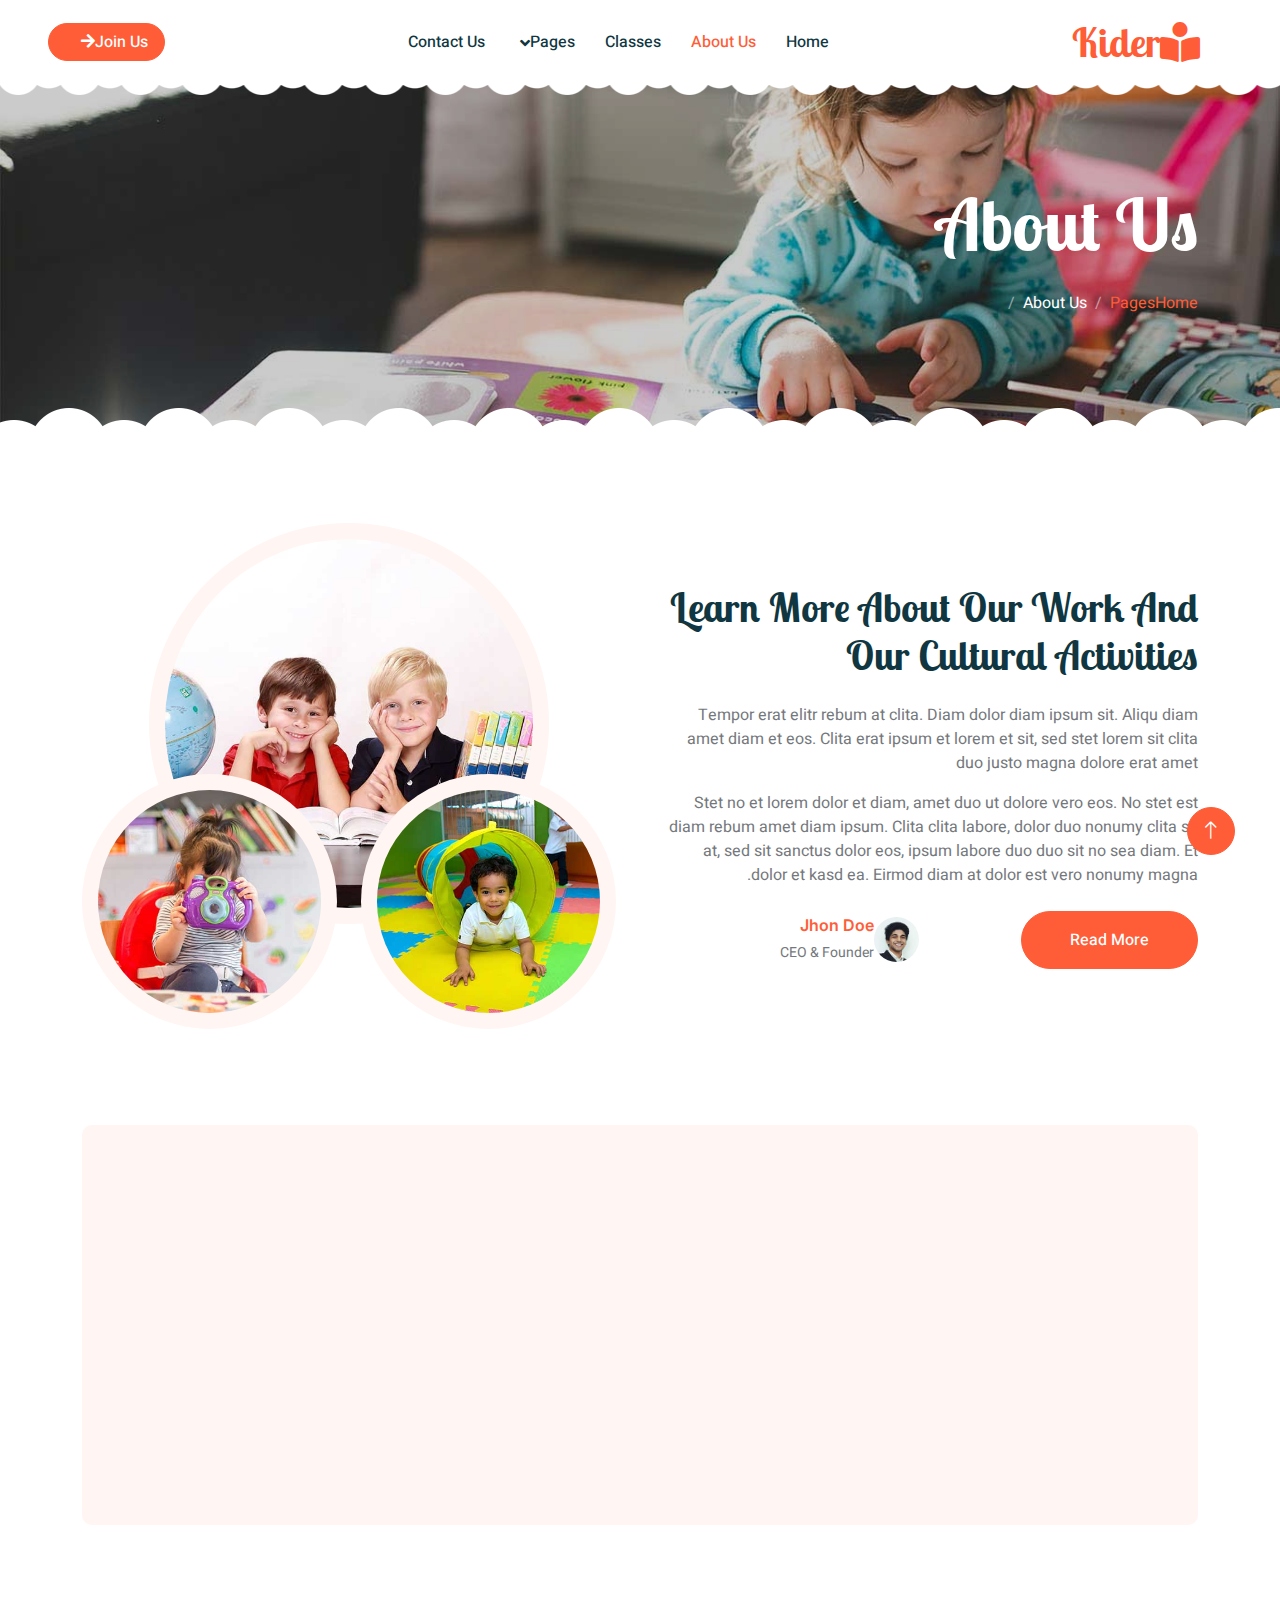
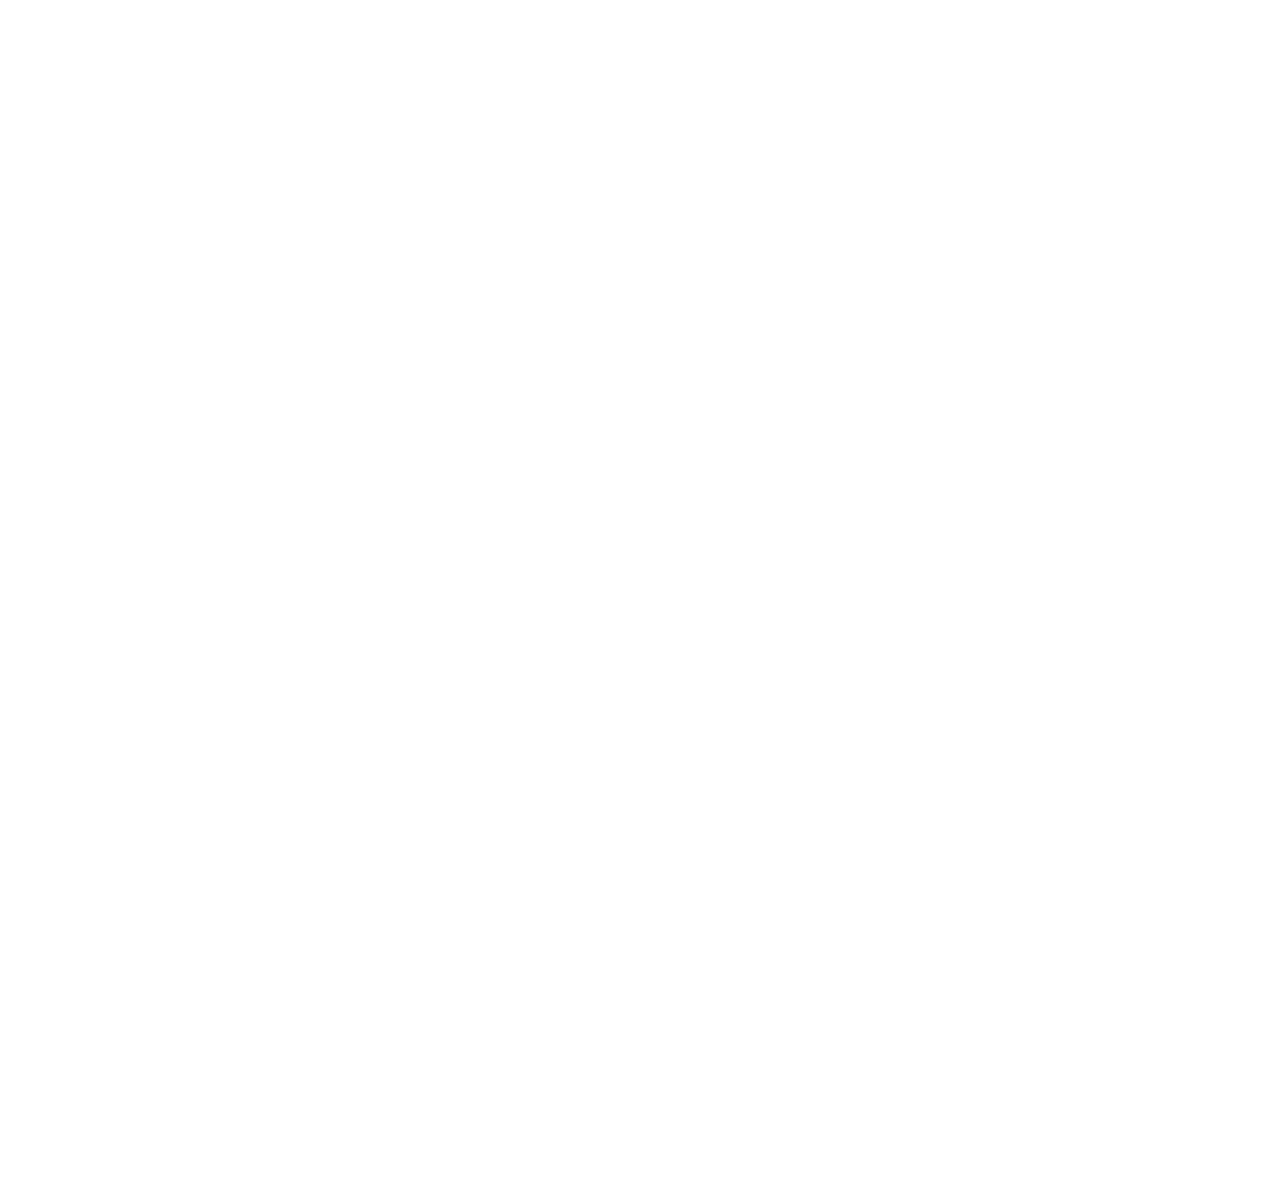
==== preschool-website-template/about.html @ e832c026 "first commit" ====
<!DOCTYPE html>
<html lang="en">

<head>
    <meta charset="utf-8">
    <title>Kider - Preschool Website Template</title>
    <meta content="width=device-width, initial-scale=1.0" name="viewport">
    <meta content="" name="keywords">
    <meta content="" name="description">

    <!-- Favicon -->
    <link href="img/favicon.ico" rel="icon">

    <!-- Google Web Fonts -->
    <link rel="preconnect" href="https://fonts.googleapis.com">
    <link rel="preconnect" href="https://fonts.gstatic.com" crossorigin>
    <link href="https://fonts.googleapis.com/css2?family=Heebo:wght@400;500;600&family=Inter:wght@600&family=Lobster+Two:wght@700&display=swap" rel="stylesheet">
    
    <!-- Icon Font Stylesheet -->
    <link href="https://cdnjs.cloudflare.com/ajax/libs/font-awesome/5.10.0/css/all.min.css" rel="stylesheet">
    <link href="https://cdn.jsdelivr.net/npm/bootstrap-icons@1.4.1/font/bootstrap-icons.css" rel="stylesheet">

    <!-- Libraries Stylesheet -->
    <link href="lib/animate/animate.min.css" rel="stylesheet">
    <link href="lib/owlcarousel/assets/owl.carousel.min.css" rel="stylesheet">

    <!-- Customized Bootstrap Stylesheet -->
    <link href="css/bootstrap.min.css" rel="stylesheet">

    <!-- Template Stylesheet -->
    <link href="css/style.css" rel="stylesheet">
</head>

<body>
    <div class="container-xxl bg-white p-0">
        <!-- Spinner Start -->
        <div id="spinner" class="show bg-white position-fixed translate-middle w-100 vh-100 top-50 start-50 d-flex align-items-center justify-content-center">
            <div class="spinner-border text-primary" style="width: 3rem; height: 3rem;" role="status">
                <span class="sr-only">Loading...</span>
            </div>
        </div>
        <!-- Spinner End -->


        <!-- Navbar Start -->
        <nav class="navbar navbar-expand-lg bg-white navbar-light sticky-top px-4 px-lg-5 py-lg-0">
            <a href="index.html" class="navbar-brand">
                <h1 class="m-0 text-primary"><i class="fa fa-book-reader me-3"></i>Kider</h1>
            </a>
            <button type="button" class="navbar-toggler" data-bs-toggle="collapse" data-bs-target="#navbarCollapse">
                <span class="navbar-toggler-icon"></span>
            </button>
            <div class="collapse navbar-collapse" id="navbarCollapse">
                <div class="navbar-nav mx-auto">
                    <a href="index.html" class="nav-item nav-link">Home</a>
                    <a href="about.html" class="nav-item nav-link active">About Us</a>
                    <a href="classes.html" class="nav-item nav-link">Classes</a>
                    <div class="nav-item dropdown">
                        <a href="#" class="nav-link dropdown-toggle" data-bs-toggle="dropdown">Pages</a>
                        <div class="dropdown-menu rounded-0 rounded-bottom border-0 shadow-sm m-0">
                            <a href="facility.html" class="dropdown-item">School Facilities</a>
                            <a href="team.html" class="dropdown-item">Popular Teachers</a>
                            <a href="call-to-action.html" class="dropdown-item">Become A Teachers</a>
                            <a href="appointment.html" class="dropdown-item">Make Appointment</a>
                            <a href="testimonial.html" class="dropdown-item">Testimonial</a>
                            <a href="404.html" class="dropdown-item">404 Error</a>
                        </div>
                    </div>
                    <a href="contact.html" class="nav-item nav-link">Contact Us</a>
                </div>
                <a href="" class="btn btn-primary rounded-pill px-3 d-none d-lg-block">Join Us<i class="fa fa-arrow-right ms-3"></i></a>
            </div>
        </nav>
        <!-- Navbar End -->


        <!-- Page Header End -->
        <div class="container-xxl py-5 page-header position-relative mb-5">
            <div class="container py-5">
                <h1 class="display-2 text-white animated slideInDown mb-4">About Us</h1>
                <nav aria-label="breadcrumb animated slideInDown">
                    <ol class="breadcrumb">
                        <li class="breadcrumb-item"><a href="#">Home</a></li>
                        <li class="breadcrumb-item"><a href="#">Pages</a></li>
                        <li class="breadcrumb-item text-white active" aria-current="page">About Us</li>
                    </ol>
                </nav>
            </div>
        </div>
        <!-- Page Header End -->


        <!-- About Start -->
        <div class="container-xxl py-5">
            <div class="container">
                <div class="row g-5 align-items-center">
                    <div class="col-lg-6 wow fadeInUp" data-wow-delay="0.1s">
                        <h1 class="mb-4">Learn More About Our Work And Our Cultural Activities</h1>
                        <p>Tempor erat elitr rebum at clita. Diam dolor diam ipsum sit. Aliqu diam amet diam et eos. Clita erat ipsum et lorem et sit, sed stet lorem sit clita duo justo magna dolore erat amet</p>
                        <p class="mb-4">Stet no et lorem dolor et diam, amet duo ut dolore vero eos. No stet est diam rebum amet diam ipsum. Clita clita labore, dolor duo nonumy clita sit at, sed sit sanctus dolor eos, ipsum labore duo duo sit no sea diam. Et dolor et kasd ea. Eirmod diam at dolor est vero nonumy magna.</p>
                        <div class="row g-4 align-items-center">
                            <div class="col-sm-6">
                                <a class="btn btn-primary rounded-pill py-3 px-5" href="">Read More</a>
                            </div>
                            <div class="col-sm-6">
                                <div class="d-flex align-items-center">
                                    <img class="rounded-circle flex-shrink-0" src="img/user.jpg" alt="" style="width: 45px; height: 45px;">
                                    <div class="ms-3">
                                        <h6 class="text-primary mb-1">Jhon Doe</h6>
                                        <small>CEO & Founder</small>
                                    </div>
                                </div>
                            </div>
                        </div>
                    </div>
                    <div class="col-lg-6 about-img wow fadeInUp" data-wow-delay="0.5s">
                        <div class="row">
                            <div class="col-12 text-center">
                                <img class="img-fluid w-75 rounded-circle bg-light p-3" src="img/about-1.jpg" alt="">
                            </div>
                            <div class="col-6 text-start" style="margin-top: -150px;">
                                <img class="img-fluid w-100 rounded-circle bg-light p-3" src="img/about-2.jpg" alt="">
                            </div>
                            <div class="col-6 text-end" style="margin-top: -150px;">
                                <img class="img-fluid w-100 rounded-circle bg-light p-3" src="img/about-3.jpg" alt="">
                            </div>
                        </div>
                    </div>
                </div>
            </div>
        </div>
        <!-- About End -->


        <!-- Call To Action Start -->
        <div class="container-xxl py-5">
            <div class="container">
                <div class="bg-light rounded">
                    <div class="row g-0">
                        <div class="col-lg-6 wow fadeIn" data-wow-delay="0.1s" style="min-height: 400px;">
                            <div class="position-relative h-100">
                                <img class="position-absolute w-100 h-100 rounded" src="img/call-to-action.jpg" style="object-fit: cover;">
                            </div>
                        </div>
                        <div class="col-lg-6 wow fadeIn" data-wow-delay="0.5s">
                            <div class="h-100 d-flex flex-column justify-content-center p-5">
                                <h1 class="mb-4">Become A Teacher</h1>
                                <p class="mb-4">Tempor erat elitr rebum at clita. Diam dolor diam ipsum sit. Aliqu diam amet diam et eos.
                                    Clita erat ipsum et lorem et sit, sed stet lorem sit clita duo justo magna dolore erat amet
                                </p>
                                <a class="btn btn-primary py-3 px-5" href="">Get Started Now<i class="fa fa-arrow-right ms-2"></i></a>
                            </div>
                        </div>
                    </div>
                </div>
            </div>
        </div>
        <!-- Call To Action End -->


        <!-- Team Start -->
        <div class="container-xxl py-5">
            <div class="container">
                <div class="text-center mx-auto mb-5 wow fadeInUp" data-wow-delay="0.1s" style="max-width: 600px;">
                    <h1 class="mb-3">Popular Teachers</h1>
                    <p>Eirmod sed ipsum dolor sit rebum labore magna erat. Tempor ut dolore lorem kasd vero ipsum sit
                        eirmod sit. Ipsum diam justo sed rebum vero dolor duo.</p>
                </div>
                <div class="row g-4">
                    <div class="col-lg-4 col-md-6 wow fadeInUp" data-wow-delay="0.1s">
                        <div class="team-item position-relative">
                            <img class="img-fluid rounded-circle w-75" src="img/team-1.jpg" alt="">
                            <div class="team-text">
                                <h3>Full Name</h3>
                                <p>Designation</p>
                                <div class="d-flex align-items-center">
                                    <a class="btn btn-square btn-primary mx-1" href=""><i class="fab fa-facebook-f"></i></a>
                                    <a class="btn btn-square btn-primary  mx-1" href=""><i class="fab fa-twitter"></i></a>
                                    <a class="btn btn-square btn-primary  mx-1" href=""><i class="fab fa-instagram"></i></a>
                                </div>
                            </div>
                        </div>
                    </div>
                    <div class="col-lg-4 col-md-6 wow fadeInUp" data-wow-delay="0.3s">
                        <div class="team-item position-relative">
                            <img class="img-fluid rounded-circle w-75" src="img/team-2.jpg" alt="">
                            <div class="team-text">
                                <h3>Full Name</h3>
                                <p>Designation</p>
                                <div class="d-flex align-items-center">
                                    <a class="btn btn-square btn-primary mx-1" href=""><i class="fab fa-facebook-f"></i></a>
                                    <a class="btn btn-square btn-primary  mx-1" href=""><i class="fab fa-twitter"></i></a>
                                    <a class="btn btn-square btn-primary  mx-1" href=""><i class="fab fa-instagram"></i></a>
                                </div>
                            </div>
                        </div>
                    </div>
                    <div class="col-lg-4 col-md-6 wow fadeInUp" data-wow-delay="0.5s">
                        <div class="team-item position-relative">
                            <img class="img-fluid rounded-circle w-75" src="img/team-3.jpg" alt="">
                            <div class="team-text">
                                <h3>Full Name</h3>
                                <p>Designation</p>
                                <div class="d-flex align-items-center">
                                    <a class="btn btn-square btn-primary mx-1" href=""><i class="fab fa-facebook-f"></i></a>
                                    <a class="btn btn-square btn-primary  mx-1" href=""><i class="fab fa-twitter"></i></a>
                                    <a class="btn btn-square btn-primary  mx-1" href=""><i class="fab fa-instagram"></i></a>
                                </div>
                            </div>
                        </div>
                    </div>
                </div>
            </div>
        </div>
        <!-- Team End -->


        <!-- Footer Start -->
        <div class="container-fluid bg-dark text-white-50 footer pt-5 mt-5 wow fadeIn" data-wow-delay="0.1s">
            <div class="container py-5">
                <div class="row g-5">
                    <div class="col-lg-3 col-md-6">
                        <h3 class="text-white mb-4">Get In Touch</h3>
                        <p class="mb-2"><i class="fa fa-map-marker-alt me-3"></i>123 Street, New York, USA</p>
                        <p class="mb-2"><i class="fa fa-phone-alt me-3"></i>+012 345 67890</p>
                        <p class="mb-2"><i class="fa fa-envelope me-3"></i>info@example.com</p>
                        <div class="d-flex pt-2">
                            <a class="btn btn-outline-light btn-social" href=""><i class="fab fa-twitter"></i></a>
                            <a class="btn btn-outline-light btn-social" href=""><i class="fab fa-facebook-f"></i></a>
                            <a class="btn btn-outline-light btn-social" href=""><i class="fab fa-youtube"></i></a>
                            <a class="btn btn-outline-light btn-social" href=""><i class="fab fa-linkedin-in"></i></a>
                        </div>
                    </div>
                    <div class="col-lg-3 col-md-6">
                        <h3 class="text-white mb-4">Quick Links</h3>
                        <a class="btn btn-link text-white-50" href="">About Us</a>
                        <a class="btn btn-link text-white-50" href="">Contact Us</a>
                        <a class="btn btn-link text-white-50" href="">Our Services</a>
                        <a class="btn btn-link text-white-50" href="">Privacy Policy</a>
                        <a class="btn btn-link text-white-50" href="">Terms & Condition</a>
                    </div>
                    <div class="col-lg-3 col-md-6">
                        <h3 class="text-white mb-4">Photo Gallery</h3>
                        <div class="row g-2 pt-2">
                            <div class="col-4">
                                <img class="img-fluid rounded bg-light p-1" src="img/classes-1.jpg" alt="">
                            </div>
                            <div class="col-4">
                                <img class="img-fluid rounded bg-light p-1" src="img/classes-2.jpg" alt="">
                            </div>
                            <div class="col-4">
                                <img class="img-fluid rounded bg-light p-1" src="img/classes-3.jpg" alt="">
                            </div>
                            <div class="col-4">
                                <img class="img-fluid rounded bg-light p-1" src="img/classes-4.jpg" alt="">
                            </div>
                            <div class="col-4">
                                <img class="img-fluid rounded bg-light p-1" src="img/classes-5.jpg" alt="">
                            </div>
                            <div class="col-4">
                                <img class="img-fluid rounded bg-light p-1" src="img/classes-6.jpg" alt="">
                            </div>
                        </div>
                    </div>
                    <div class="col-lg-3 col-md-6">
                        <h3 class="text-white mb-4">Newsletter</h3>
                        <p>Dolor amet sit justo amet elitr clita ipsum elitr est.</p>
                        <div class="position-relative mx-auto" style="max-width: 400px;">
                            <input class="form-control bg-transparent w-100 py-3 ps-4 pe-5" type="text" placeholder="Your email">
                            <button type="button" class="btn btn-primary py-2 position-absolute top-0 end-0 mt-2 me-2">SignUp</button>
                        </div>
                    </div>
                </div>
            </div>
            <div class="container">
                <div class="copyright">
                    <div class="row">
                        <div class="col-md-6 text-center text-md-start mb-3 mb-md-0">
                            &copy; <a class="border-bottom" href="#">Your Site Name</a>, All Right Reserved. 
							
							<!--/*** This template is free as long as you keep the footer author’s credit link/attribution link/backlink. If you'd like to use the template without the footer author’s credit link/attribution link/backlink, you can purchase the Credit Removal License from "https://htmlcodex.com/credit-removal". Thank you for your support. ***/-->
							Designed By <a class="border-bottom" href="https://htmlcodex.com">HTML Codex</a>
                        </div>
                        <div class="col-md-6 text-center text-md-end">
                            <div class="footer-menu">
                                <a href="">Home</a>
                                <a href="">Cookies</a>
                                <a href="">Help</a>
                                <a href="">FQAs</a>
                            </div>
                        </div>
                    </div>
                </div>
            </div>
        </div>
        <!-- Footer End -->


        <!-- Back to Top -->
        <a href="#" class="btn btn-lg btn-primary btn-lg-square back-to-top"><i class="bi bi-arrow-up"></i></a>
    </div>

    <!-- JavaScript Libraries -->
    <script src="https://code.jquery.com/jquery-3.4.1.min.js"></script>
    <script src="https://cdn.jsdelivr.net/npm/bootstrap@5.0.0/dist/js/bootstrap.bundle.min.js"></script>
    <script src="lib/wow/wow.min.js"></script>
    <script src="lib/easing/easing.min.js"></script>
    <script src="lib/waypoints/waypoints.min.js"></script>
    <script src="lib/owlcarousel/owl.carousel.min.js"></script>

    <!-- Template Javascript -->
    <script src="js/main.js"></script>
</body>

</html>
---- preschool-website-template/css/style.css ----
/********** Template CSS **********/
body {
    direction: rtl;

}
:root {
    --primary: #FE5D37;
    --light: #FFF5F3;
    --dark: #103741;
}

.back-to-top {
    position: fixed;
    display: none;
    right: 45px;
    bottom: 45px;
    z-index: 99;
}


/*** Spinner ***/
#spinner {
    opacity: 0;
    visibility: hidden;
    transition: opacity .5s ease-out, visibility 0s linear .5s;
    z-index: 99999;
}

#spinner.show {
    transition: opacity .5s ease-out, visibility 0s linear 0s;
    visibility: visible;
    opacity: 1;
}


/*** Button ***/
.btn {
    font-weight: 500;
    transition: .5s;
}

.btn.btn-primary {
    color: #FFFFFF;
}

.btn-square {
    width: 38px;
    height: 38px;
}

.btn-sm-square {
    width: 32px;
    height: 32px;
}

.btn-lg-square {
    width: 48px;
    height: 48px;
}

.btn-square,
.btn-sm-square,
.btn-lg-square {
    padding: 0;
    display: flex;
    align-items: center;
    justify-content: center;
    font-weight: normal;
    border-radius: 50px;
}


/*** Heading ***/
h1,
h2,
h3,
h4,
.h1,
.h2,
.h3,
.h4,
.display-1,
.display-2,
.display-3,
.display-4,
.display-5,
.display-6 {
    font-family: 'Lobster Two', cursive;
    font-weight: 700;
}

h5,
h6,
.h5,
.h6 {
    font-weight: 600;
}

.font-secondary {
    font-family: 'Lobster Two', cursive;
}


/*** Navbar ***/
.navbar .navbar-nav .nav-link {
    padding: 30px 15px;
    color: var(--dark);
    font-weight: 500;
    outline: none;
}

.navbar .navbar-nav .nav-link:hover,
.navbar .navbar-nav .nav-link.active {
    color: var(--primary);
}

.navbar.sticky-top {
    top: -100px;
    transition: .5s;
}

.navbar .dropdown-toggle::after {
    border: none;
    content: "\f107";
    font-family: "Font Awesome 5 Free";
    font-weight: 900;
    vertical-align: middle;
    margin-left: 5px;
    transition: .5s;
}

.navbar .dropdown-toggle[aria-expanded=true]::after {
    transform: rotate(-180deg);
}

@media (max-width: 991.98px) {
    .navbar .navbar-nav .nav-link  {
        margin-right: 0;
        padding: 10px 0;
    }

    .navbar .navbar-nav {
        margin-top: 15px;
        border-top: 1px solid #EEEEEE;
    }
}

@media (min-width: 992px) {
    .navbar .nav-item .dropdown-menu {
        display: block;
        top: calc(100% - 15px);
        margin-top: 0;
        opacity: 0;
        visibility: hidden;
        transition: .5s;
        
    }

    .navbar .nav-item:hover .dropdown-menu {
        top: 100%;
        visibility: visible;
        transition: .5s;
        opacity: 1;
    }
}


/*** Header ***/
.header-carousel::before,
.header-carousel::after,
.page-header::before,
.page-header::after {
    position: absolute;
    content: "";
    width: 100%;
    height: 10px;
    top: 0;
    left: 0;
    background: url(../img/bg-header-top.png) center center repeat-x;
    z-index: 1;
}

.header-carousel::after,
.page-header::after {
    height: 19px;
    top: auto;
    bottom: 0;
    background: url(../img/bg-header-bottom.png) center center repeat-x;
}

@media (max-width: 768px) {
    .header-carousel .owl-carousel-item {
        position: relative;
        min-height: 500px;
    }
    
    .header-carousel .owl-carousel-item img {
        position: absolute;
        width: 100%;
        height: 100%;
        object-fit: cover;
    }

    .header-carousel .owl-carousel-item p {
        font-size: 16px !important;
        font-weight: 400 !important;
    }

    .header-carousel .owl-carousel-item h1 {
        font-size: 30px;
        font-weight: 600;
    }
}

.header-carousel .owl-nav {
    position: absolute;
    top: 50%;
    right: 8%;
    transform: translateY(-50%);
    display: flex;
    flex-direction: column;
}

.header-carousel .owl-nav .owl-prev,
.header-carousel .owl-nav .owl-next {
    margin: 7px 0;
    width: 45px;
    height: 45px;
    display: flex;
    align-items: center;
    justify-content: center;
    color: #FFFFFF;
    background: transparent;
    border: 1px solid #FFFFFF;
    border-radius: 45px;
    font-size: 22px;
    transition: .5s;
}

.header-carousel .owl-nav .owl-prev:hover,
.header-carousel .owl-nav .owl-next:hover {
    background: var(--primary);
    border-color: var(--primary);
}

.page-header {
    background: linear-gradient(rgba(0, 0, 0, .2), rgba(0, 0, 0, .2)), url(../img/carousel-1.jpg) center center no-repeat;
    background-size: cover;
}

.breadcrumb-item + .breadcrumb-item::before {
    color: rgba(255, 255, 255, .5);
}


/*** Facility ***/
.facility-item .facility-icon {
    position: relative;
    margin: 0 auto;
    width: 100px;
    height: 100px;
    border-radius: 100px;
    display: flex;
    align-items: center;
    justify-content: center;
}

.facility-item .facility-icon::before {
    position: absolute;
    content: "";
    width: 100%;
    height: 100%;
    top: 0;
    left: 0;
    background: rgba(255, 255, 255, .9);
    transition: .5s;
    z-index: 1;
}

.facility-item .facility-icon span {
    position: absolute;
    content: "";
    width: 15px;
    height: 30px;
    top: 0;
    left: 0;
    border-radius: 50%;
}

.facility-item .facility-icon span:last-child {
    left: auto;
    right: 0;
}

.facility-item .facility-icon i {
    position: relative;
    z-index: 2;
}

.facility-item .facility-text {
    position: relative;
    min-height: 250px;
    padding: 30px;
    border-radius: 100%;
    display: flex;
    text-align: center;
    justify-content: center;
    flex-direction: column;
}

.facility-item .facility-text::before {
    position: absolute;
    content: "";
    width: 100%;
    height: 100%;
    top: 0;
    left: 0;
    background: rgba(255, 255, 255, .9);
    transition: .5s;
    z-index: 1;
}

.facility-item .facility-text * {
    position: relative;
    z-index: 2;
}

.facility-item:hover .facility-icon::before,
.facility-item:hover .facility-text::before {
    background: transparent;
}

.facility-item * {
    transition: .5s;
}

.facility-item:hover * {
    color: #FFFFFF !important;
}


/*** About ***/
.about-img img {
    transition: .5s;
}

.about-img img:hover {
    background: var(--primary) !important;
}


/*** Classes ***/
.classes-item {
    transition: .5s;
}

.classes-item:hover {
    margin-top: -10px;
}


/*** Team ***/
.team-item .team-text {
    position: absolute;
    width: 250px;
    height: 250px;
    bottom: 0;
    right: 0;
    display: flex;
    align-items: center;
    justify-content: center;
    flex-direction: column;
    background: #FFFFFF;
    border: 17px solid var(--light);
    border-radius: 250px;
    transition: .5s;
}

.team-item:hover .team-text {
    border-color: var(--primary);
}


/*** Testimonial ***/
.testimonial-carousel {
    padding-left: 1.5rem;
    padding-right: 1.5rem;
}

@media (min-width: 576px) {
    .testimonial-carousel {
        padding-left: 4rem;
        padding-right: 4rem;
    }
}

.testimonial-carousel .testimonial-item .border {
    border: 1px dashed rgba(0, 185, 142, .3) !important;
}

.testimonial-carousel .owl-nav {
    position: absolute;
    width: 100%;
    height: 45px;
    top: 50%;
    left: 0;
    transform: translateY(-50%);
    display: flex;
    justify-content: space-between;
    z-index: 1;
}

.testimonial-carousel .owl-nav .owl-prev,
.testimonial-carousel .owl-nav .owl-next {
    position: relative;
    width: 45px;
    height: 45px;
    display: flex;
    align-items: center;
    justify-content: center;
    color: #FFFFFF;
    background: var(--primary);
    border-radius: 45px;
    font-size: 20px;
    transition: .5s;
}

.testimonial-carousel .owl-nav .owl-prev:hover,
.testimonial-carousel .owl-nav .owl-next:hover {
    background: var(--dark);
}


/*** Footer ***/
.footer .btn.btn-social {
    margin-right: 5px;
    width: 45px;
    height: 45px;
    display: flex;
    align-items: center;
    justify-content: center;
    color: #FFFFFF;
    border: 1px solid rgba(255,255,255,0.5);
    border-radius: 45px;
    transition: .3s;
}

.footer .btn.btn-social:hover {
    border-color: var(--primary);
    background: var(--primary);
}

.footer .btn.btn-link {
    display: block;
    margin-bottom: 5px;
    padding: 0;
    text-align: left;
    font-size: 16px;
    font-weight: normal;
    text-transform: capitalize;
    transition: .3s;
}

.footer .btn.btn-link::before {
    position: relative;
    content: "\f105";
    font-family: "Font Awesome 5 Free";
    font-weight: 900;
    margin-right: 10px;
}

.footer .btn.btn-link:hover {
    color: var(--primary) !important;
    letter-spacing: 1px;
    box-shadow: none;
}

.footer .form-control {
    border-color: rgba(255,255,255,0.5);
}

.footer .copyright {
    padding: 25px 0;
    font-size: 15px;
    border-top: 1px solid rgba(256, 256, 256, .1);
}

.footer .copyright a {
    color: #FFFFFF;
}

.footer .footer-menu a {
    margin-right: 15px;
    padding-right: 15px;
    border-right: 1px solid rgba(255, 255, 255, .1);
}

.footer .copyright a:hover,
.footer .footer-menu a:hover {
    color: var(--primary) !important;
}

.footer .footer-menu a:last-child {
    margin-right: 0;
    padding-right: 0;
    border-right: none;
}
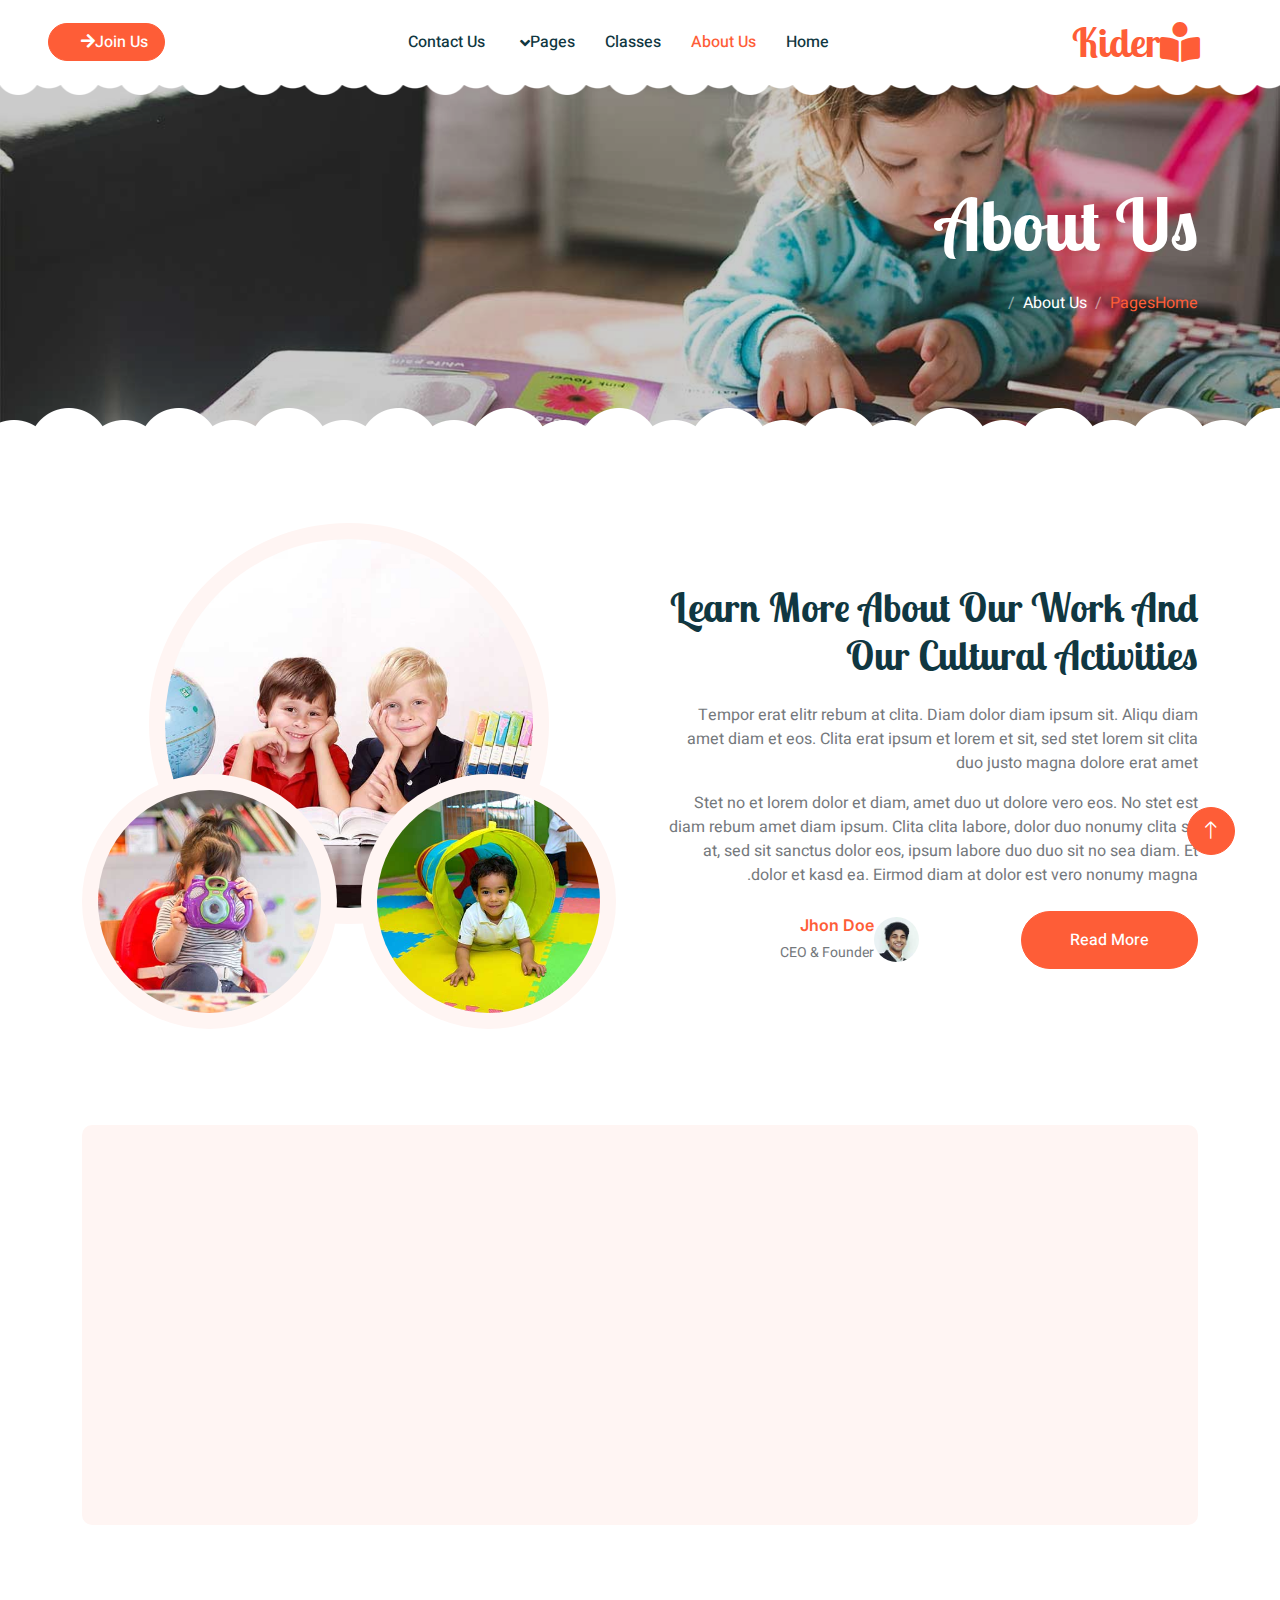
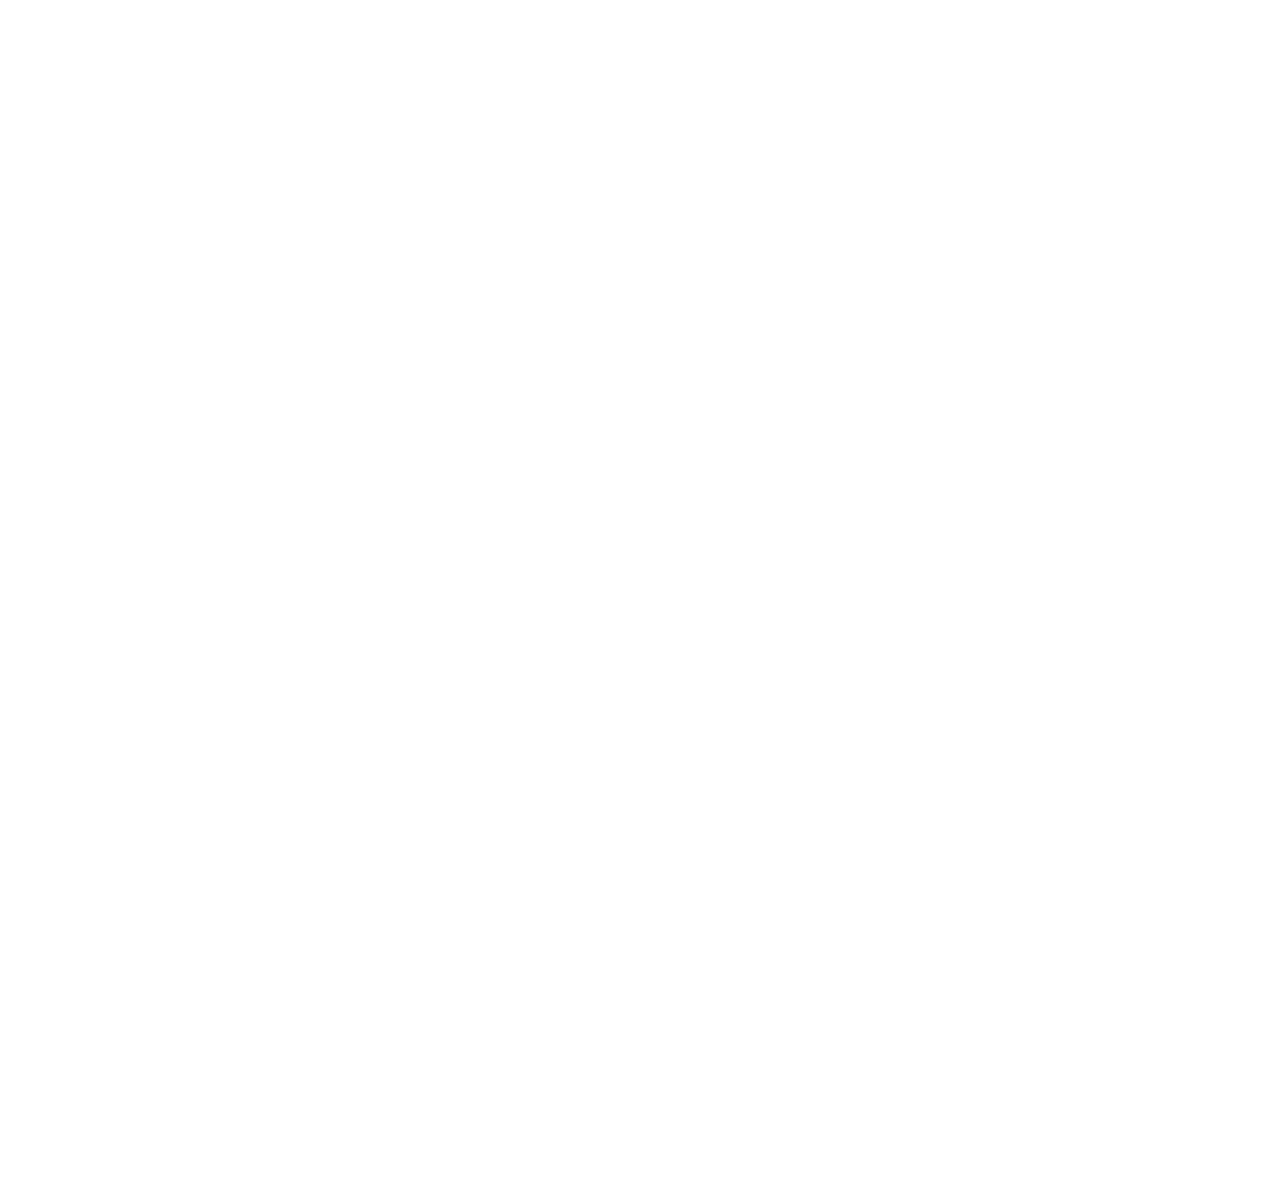
==== commit 4d1168c4: "Ajout des dernières modifications" ====
--- a/preschool-website-template/about.html
+++ b/preschool-website-template/about.html
@@ -1,5 +1,5 @@
 <!DOCTYPE html>
-<html lang="en">
+<html lang="ar" dir="rtl">
 
 <head>
     <meta charset="utf-8">
--- a/preschool-website-template/css/style.css
+++ b/preschool-website-template/css/style.css
@@ -1,8 +1,4 @@
 /********** Template CSS **********/
-body {
-    direction: rtl;
-
-}
 :root {
     --primary: #FE5D37;
     --light: #FFF5F3;
